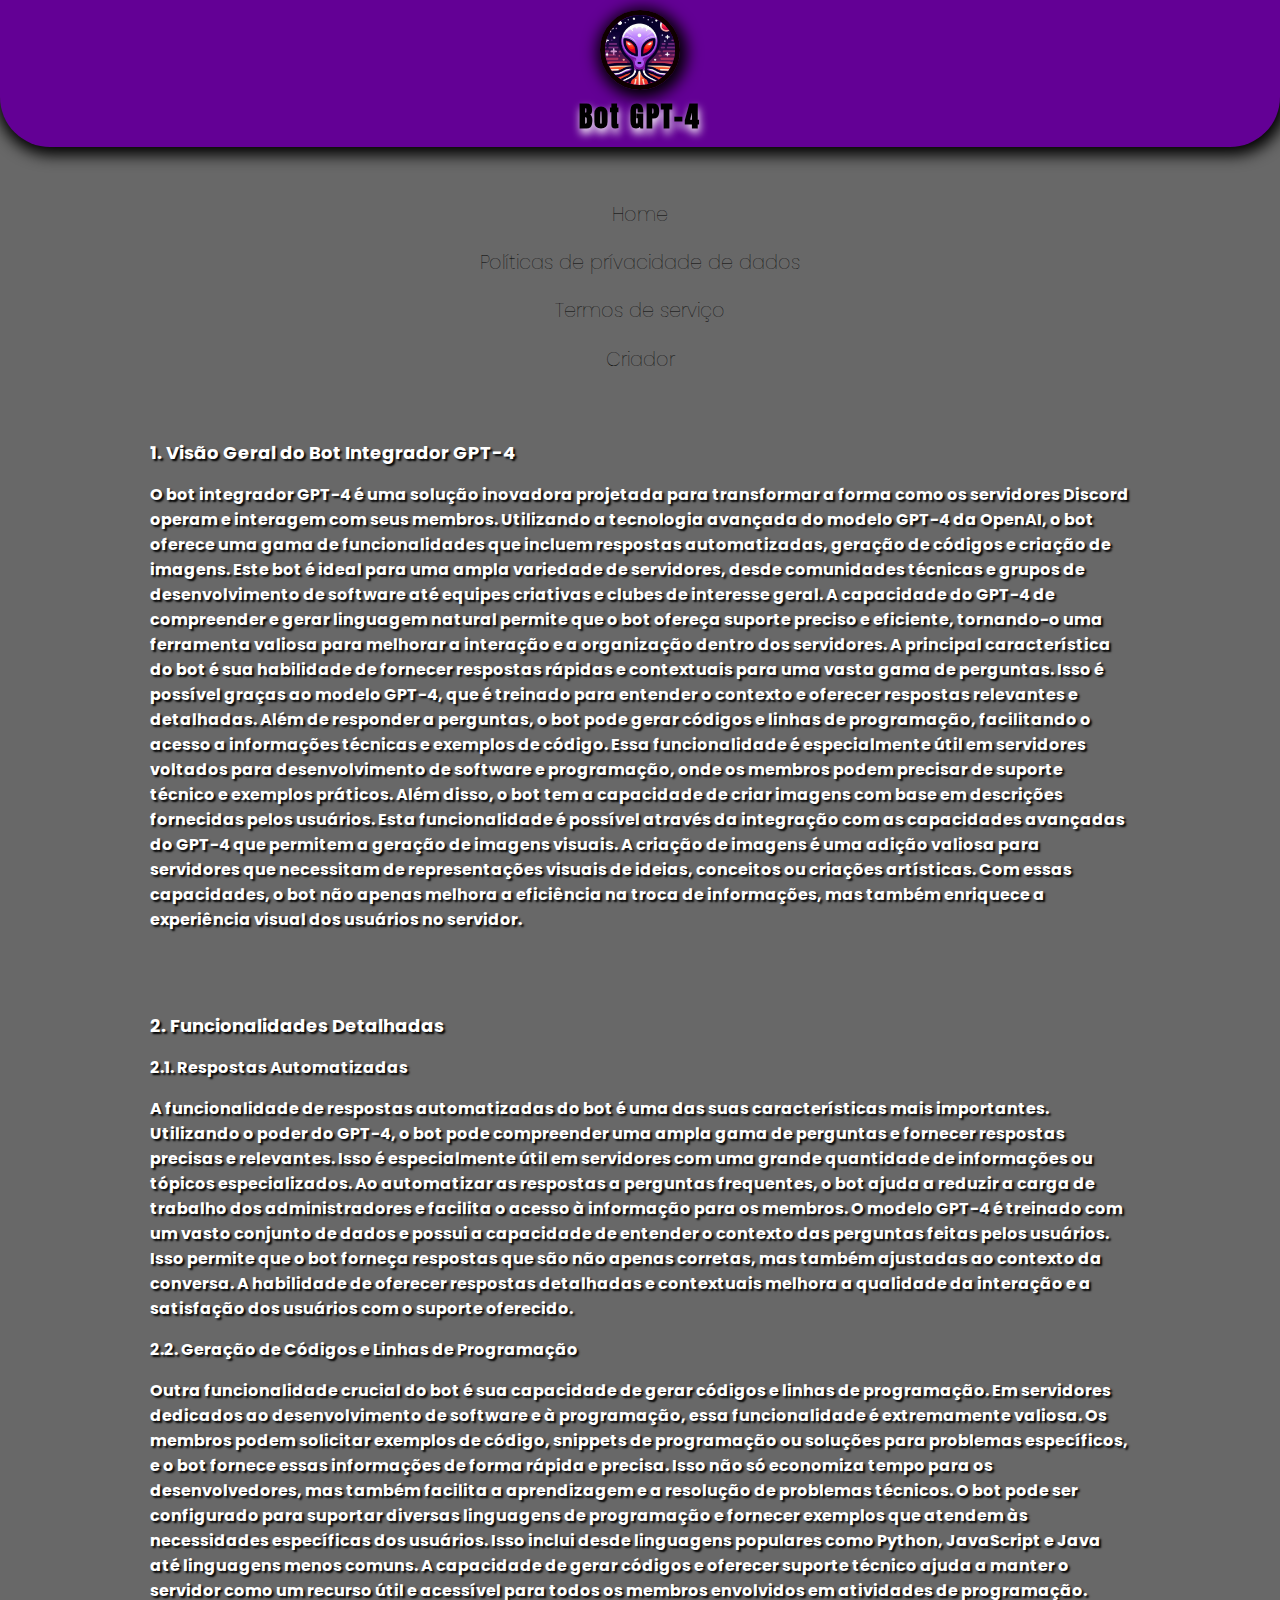
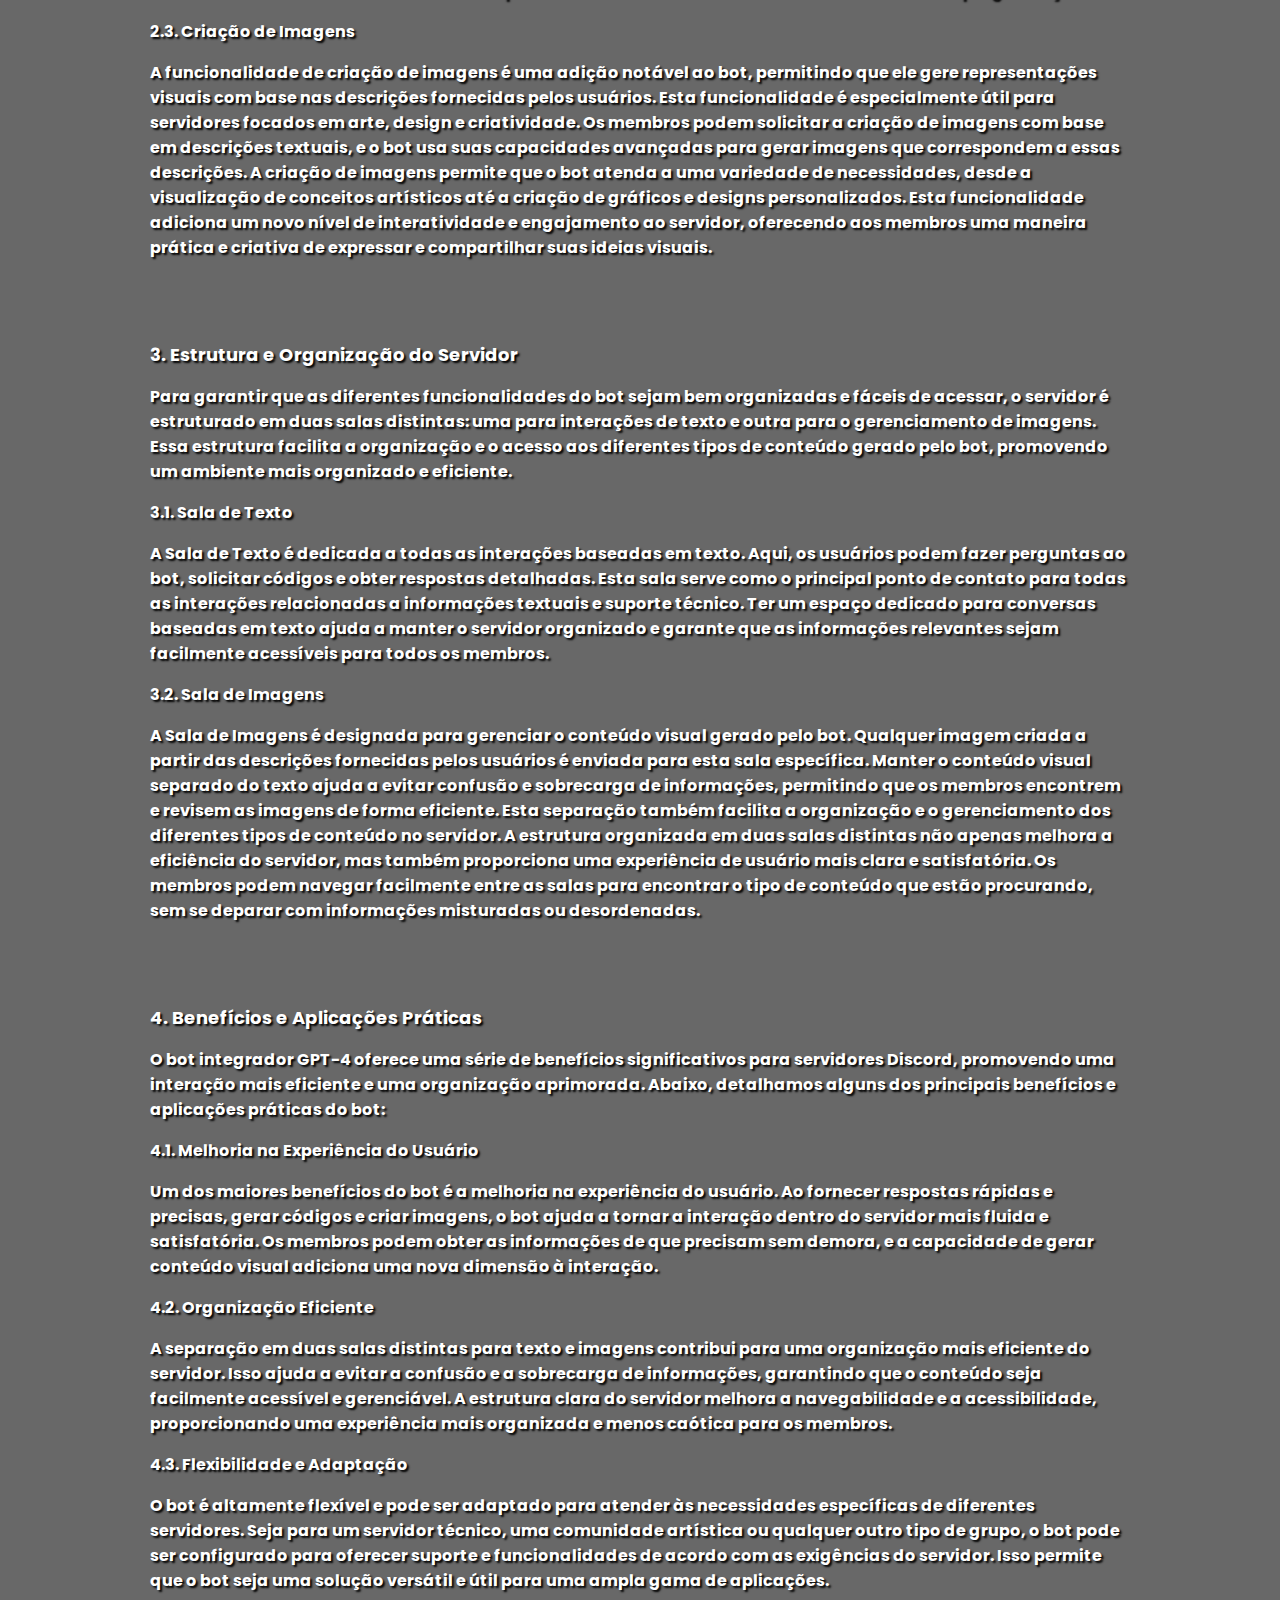
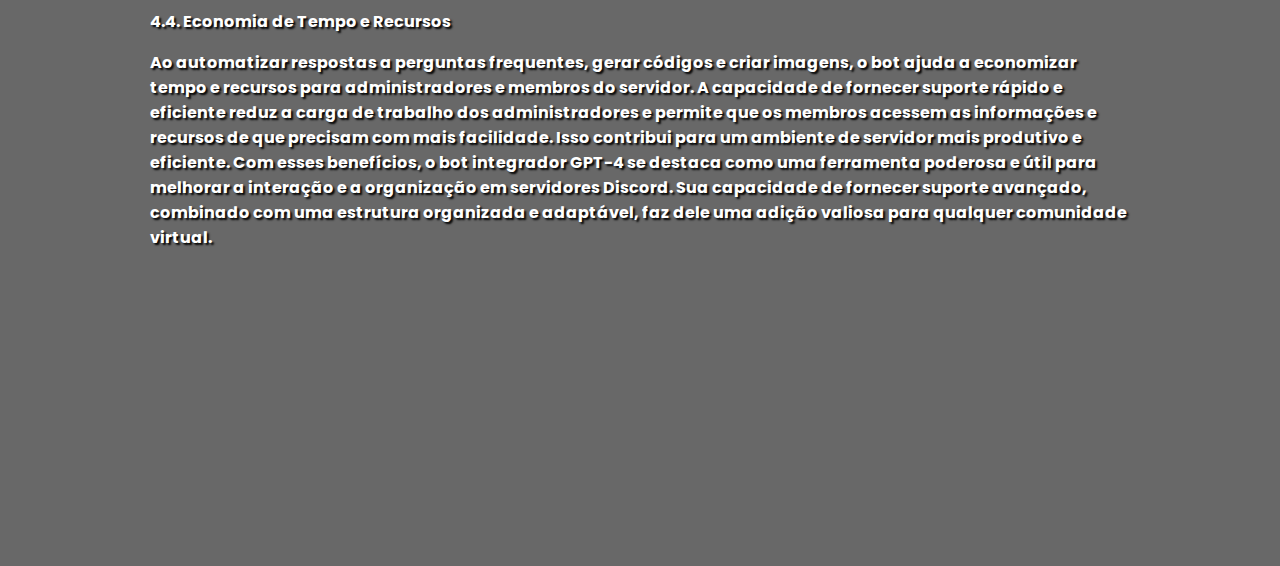
==== index.html @ 8a38f56a "sadasd" ====
<!DOCTYPE html>
<html lang="en">
<head>
    <meta charset="UTF-8">
    <meta http-equiv="X-UA-Compatible" content="IE=edge">
    <meta name="viewport" content="width=device-width, initial-scale=1.0">
    <meta name="description" content="Este site contem as informações legais, sobre o bot GPT-4">
    <title>Bot GPT-4</title>
    <link rel="stylesheet" href="style.css">
    <link rel="preconnect" href="https://fonts.googleapis.com">
    <link rel="preconnect" href="https://fonts.gstatic.com" crossorigin>
    <link href="https://fonts.googleapis.com/css2?family=Anton&display=swap" rel="stylesheet">
    <link rel="preconnect" href="https://fonts.googleapis.com">
    <link rel="preconnect" href="https://fonts.gstatic.com" crossorigin>
    <link href="https://fonts.googleapis.com/css2?family=Anton&family=Poppins:ital,wght@0,100;0,200;0,300;0,400;0,500;0,600;0,700;0,800;0,900;1,100;1,200;1,300;1,400;1,500;1,600;1,700;1,800;1,900&display=swap" rel="stylesheet">
    <link rel="preconnect" href="https://fonts.googleapis.com">
    <link rel="preconnect" href="https://fonts.gstatic.com" crossorigin>
    <link href="https://fonts.googleapis.com/css2?family=Anton&family=Bodoni+Moda+SC:ital,opsz,wght@0,6..96,400..900;1,6..96,400..900&family=Poppins:ital,wght@0,100;0,200;0,300;0,400;0,500;0,600;0,700;0,800;0,900;1,100;1,200;1,300;1,400;1,500;1,600;1,700;1,800;1,900&display=swap" rel="stylesheet">
</head>
<body>
    <nav class="navbar">
        <div class="logo">
            <img class="alien" src="IconeBot.png" href="./index.html" alt="">
            <h1>Bot GPT-4</h1>
        </div>
    </nav>
    <div class="menu">
        <a href="index.html">Home</a>
        <p><a href="../Politicas/index.html">Políticas de prívacidade de dados</a></p>
        <p><a href="../Termos/index.html">Termos de serviço</a></p>
        <a href="../Sobre/index.html">Criador</a>
    </div>
    <div class="conteudo">
        
        <li><h2>1. Visão Geral do Bot Integrador GPT-4</h2></li>
        <p><h3>O bot integrador GPT-4 é uma solução inovadora projetada para transformar a forma como os servidores Discord operam e interagem com seus membros. Utilizando a tecnologia avançada do modelo GPT-4 da OpenAI, o bot oferece uma gama de funcionalidades que incluem respostas automatizadas, geração de códigos e criação de imagens. Este bot é ideal para uma ampla variedade de servidores, desde comunidades técnicas e grupos de desenvolvimento de software até equipes criativas e clubes de interesse geral. A capacidade do GPT-4 de compreender e gerar linguagem natural permite que o bot ofereça suporte preciso e eficiente, tornando-o uma ferramenta valiosa para melhorar a interação e a organização dentro dos servidores.

            A principal característica do bot é sua habilidade de fornecer respostas rápidas e contextuais para uma vasta gama de perguntas. Isso é possível graças ao modelo GPT-4, que é treinado para entender o contexto e oferecer respostas relevantes e detalhadas. Além de responder a perguntas, o bot pode gerar códigos e linhas de programação, facilitando o acesso a informações técnicas e exemplos de código. Essa funcionalidade é especialmente útil em servidores voltados para desenvolvimento de software e programação, onde os membros podem precisar de suporte técnico e exemplos práticos.
            
            Além disso, o bot tem a capacidade de criar imagens com base em descrições fornecidas pelos usuários. Esta funcionalidade é possível através da integração com as capacidades avançadas do GPT-4 que permitem a geração de imagens visuais. A criação de imagens é uma adição valiosa para servidores que necessitam de representações visuais de ideias, conceitos ou criações artísticas. Com essas capacidades, o bot não apenas melhora a eficiência na troca de informações, mas também enriquece a experiência visual dos usuários no servidor.</h3>  </p><br><br>
        <li><h2>2. Funcionalidades Detalhadas</h2></li>
        <li><h3>2.1. Respostas Automatizadas</h3></li>
            <p><h3>A funcionalidade de respostas automatizadas do bot é uma das suas características mais importantes. Utilizando o poder do GPT-4, o bot pode compreender uma ampla gama de perguntas e fornecer respostas precisas e relevantes. Isso é especialmente útil em servidores com uma grande quantidade de informações ou tópicos especializados. Ao automatizar as respostas a perguntas frequentes, o bot ajuda a reduzir a carga de trabalho dos administradores e facilita o acesso à informação para os membros.

                O modelo GPT-4 é treinado com um vasto conjunto de dados e possui a capacidade de entender o contexto das perguntas feitas pelos usuários. Isso permite que o bot forneça respostas que são não apenas corretas, mas também ajustadas ao contexto da conversa. A habilidade de oferecer respostas detalhadas e contextuais melhora a qualidade da interação e a satisfação dos usuários com o suporte oferecido.</p>
        <li><h3>2.2. Geração de Códigos e Linhas de Programação</h3></li>
                <p>Outra funcionalidade crucial do bot é sua capacidade de gerar códigos e linhas de programação. Em servidores dedicados ao desenvolvimento de software e à programação, essa funcionalidade é extremamente valiosa. Os membros podem solicitar exemplos de código, snippets de programação ou soluções para problemas específicos, e o bot fornece essas informações de forma rápida e precisa. Isso não só economiza tempo para os desenvolvedores, mas também facilita a aprendizagem e a resolução de problemas técnicos.

                    O bot pode ser configurado para suportar diversas linguagens de programação e fornecer exemplos que atendem às necessidades específicas dos usuários. Isso inclui desde linguagens populares como Python, JavaScript e Java até linguagens menos comuns. A capacidade de gerar códigos e oferecer suporte técnico ajuda a manter o servidor como um recurso útil e acessível para todos os membros envolvidos em atividades de programação.</p>
        <li><h3>2.3. Criação de Imagens</h3></li>
        <p>A funcionalidade de criação de imagens é uma adição notável ao bot, permitindo que ele gere representações visuais com base nas descrições fornecidas pelos usuários. Esta funcionalidade é especialmente útil para servidores focados em arte, design e criatividade. Os membros podem solicitar a criação de imagens com base em descrições textuais, e o bot usa suas capacidades avançadas para gerar imagens que correspondem a essas descrições.

            A criação de imagens permite que o bot atenda a uma variedade de necessidades, desde a visualização de conceitos artísticos até a criação de gráficos e designs personalizados. Esta funcionalidade adiciona um novo nível de interatividade e engajamento ao servidor, oferecendo aos membros uma maneira prática e criativa de expressar e compartilhar suas ideias visuais.</p><br><br>
        <li><h2>3. Estrutura e Organização do Servidor</h2></li>
        <p>Para garantir que as diferentes funcionalidades do bot sejam bem organizadas e fáceis de acessar, o servidor é estruturado em duas salas distintas: uma para interações de texto e outra para o gerenciamento de imagens. Essa estrutura facilita a organização e o acesso aos diferentes tipos de conteúdo gerado pelo bot, promovendo um ambiente mais organizado e eficiente.</p>
        <li><h3>3.1. Sala de Texto</h3</li>
        <p>A Sala de Texto é dedicada a todas as interações baseadas em texto. Aqui, os usuários podem fazer perguntas ao bot, solicitar códigos e obter respostas detalhadas. Esta sala serve como o principal ponto de contato para todas as interações relacionadas a informações textuais e suporte técnico. Ter um espaço dedicado para conversas baseadas em texto ajuda a manter o servidor organizado e garante que as informações relevantes sejam facilmente acessíveis para todos os membros.</p>
        <li><h3>3.2. Sala de Imagens</h3></li>
        <p>A Sala de Imagens é designada para gerenciar o conteúdo visual gerado pelo bot. Qualquer imagem criada a partir das descrições fornecidas pelos usuários é enviada para esta sala específica. Manter o conteúdo visual separado do texto ajuda a evitar confusão e sobrecarga de informações, permitindo que os membros encontrem e revisem as imagens de forma eficiente. Esta separação também facilita a organização e o gerenciamento dos diferentes tipos de conteúdo no servidor.

            A estrutura organizada em duas salas distintas não apenas melhora a eficiência do servidor, mas também proporciona uma experiência de usuário mais clara e satisfatória. Os membros podem navegar facilmente entre as salas para encontrar o tipo de conteúdo que estão procurando, sem se deparar com informações misturadas ou desordenadas.</p><br><br>
        <li><h2>4. Benefícios e Aplicações Práticas</h2></li>
        <p>O bot integrador GPT-4 oferece uma série de benefícios significativos para servidores Discord, promovendo uma interação mais eficiente e uma organização aprimorada. Abaixo, detalhamos alguns dos principais benefícios e aplicações práticas do bot:</p>
        <li><h3>4.1. Melhoria na Experiência do Usuário</h3></li>
        <p>Um dos maiores benefícios do bot é a melhoria na experiência do usuário. Ao fornecer respostas rápidas e precisas, gerar códigos e criar imagens, o bot ajuda a tornar a interação dentro do servidor mais fluida e satisfatória. Os membros podem obter as informações de que precisam sem demora, e a capacidade de gerar conteúdo visual adiciona uma nova dimensão à interação.</p>
        <li><h3>4.2. Organização Eficiente</h3></li>
        <p>A separação em duas salas distintas para texto e imagens contribui para uma organização mais eficiente do servidor. Isso ajuda a evitar a confusão e a sobrecarga de informações, garantindo que o conteúdo seja facilmente acessível e gerenciável. A estrutura clara do servidor melhora a navegabilidade e a acessibilidade, proporcionando uma experiência mais organizada e menos caótica para os membros.</p>
        <li><h3>4.3. Flexibilidade e Adaptação</h3></li>
        <p>O bot é altamente flexível e pode ser adaptado para atender às necessidades específicas de diferentes servidores. Seja para um servidor técnico, uma comunidade artística ou qualquer outro tipo de grupo, o bot pode ser configurado para oferecer suporte e funcionalidades de acordo com as exigências do servidor. Isso permite que o bot seja uma solução versátil e útil para uma ampla gama de aplicações.</p>
        <li><h3>4.4. Economia de Tempo e Recursos</h3></li>
        <p>Ao automatizar respostas a perguntas frequentes, gerar códigos e criar imagens, o bot ajuda a economizar tempo e recursos para administradores e membros do servidor. A capacidade de fornecer suporte rápido e eficiente reduz a carga de trabalho dos administradores e permite que os membros acessem as informações e recursos de que precisam com mais facilidade. Isso contribui para um ambiente de servidor mais produtivo e eficiente.

            Com esses benefícios, o bot integrador GPT-4 se destaca como uma ferramenta poderosa e útil para melhorar a interação e a organização em servidores Discord. Sua capacidade de fornecer suporte avançado, combinado com uma estrutura organizada e adaptável, faz dele uma adição valiosa para qualquer comunidade virtual.</p>



    </div>
    <script src="script.js"></script>

</body>
</html>
---- style.css ----
* {
    box-sizing: border-box;
    border: 2px 2px 2px 2px rgb(0, 255, 21);
}

body {
    margin: 0;
    background-color: rgb(104, 104, 104);
    border: 2px 2px 2px 2px rgb(0, 255, 221);
    color: white;
}

.navbar {
    position: fixed; 
    top: 0; 
    left: 0;
    width: 100%; 
    display: flex;
    justify-content: center;
    align-items: center;
    background-color: rgb(109, 4, 109);
    font-family: "Anton", sans-serif;
    font-weight: 600;
    font-style: normal;
    transition: background 5s ease;
    padding: 10px;
    border-radius: 0px 0px 50px 50px;
    box-shadow: 2px 3px 15px 5px black;
    z-index: 1000; 
    color: black;
    
}
h2{
    size: small;
}
.logo {
    display: flex;
    flex-direction: column;
    align-items: center;
    gap: 5px;
    border: 1px 1px 1px 1px solid black;
    color: black;
}

.logo img {
    width: 80px;
    height: auto;
    margin: 0;
    padding: 0;
    border: 1px 1px 1px 1px solid black;
    transition: transform 0.3s ease;
}

.logo img:hover {
    transform: scale(1.2); 
    box-shadow: 1px 1px 15px 5px white;
}

.logo:hover h1 {
    color: rgb(255, 255, 255); 
    text-shadow: 5px 5px 5px black;
}

.logo h1 {
    margin: 0;
    padding: 0;
    font-size: 28px;
    text-align: center;
    letter-spacing: 2px;
    text-shadow: 1px 5px 8px rgb(255, 255, 255);
    color: white; 
    transition: color 0.3s ease;
    color: black;
}

.alien {
    width: 80px;
    height: 80%;
    border: 5px solid rgb(15, 0, 0);
    border-radius: 50%;
    box-shadow: 2px 3px 15px 5px black;
}

.menu {
    padding-top: 200px; 
    flex: 80%;
    padding-bottom: 50px;
    text-align: center;
    font-size:larger;
    font-family: "Poppins", sans-serif;
    font-weight: 100;
    font-style: normal;
    text-decoration: none;
    color: black;
}

a {
    text-decoration: none;  
    color: inherit; 
    cursor: pointer; 
}


a:hover {
    color: inherit; 
    background-color: rgba(0, 0, 0, 0.1); 
    border-radius: 50px; 
    padding: 8px; 
}

.conteudo{
    margin-left: 150px;
    margin-right: 150px;
    font-family: "Poppins", sans-serif;
    font-weight: 500;
    font-style: normal;
    padding-bottom: 300px;
    border: 5px 5px 5px 5px solid black;
    text-shadow: 2px 2px 2px black;
}
.conteudo h2{
    font-size: large;
    
}
.conteudo h3{
    font-size: medium;
}
.conteudo li{
    text-decoration: none;
    list-style: none;
}
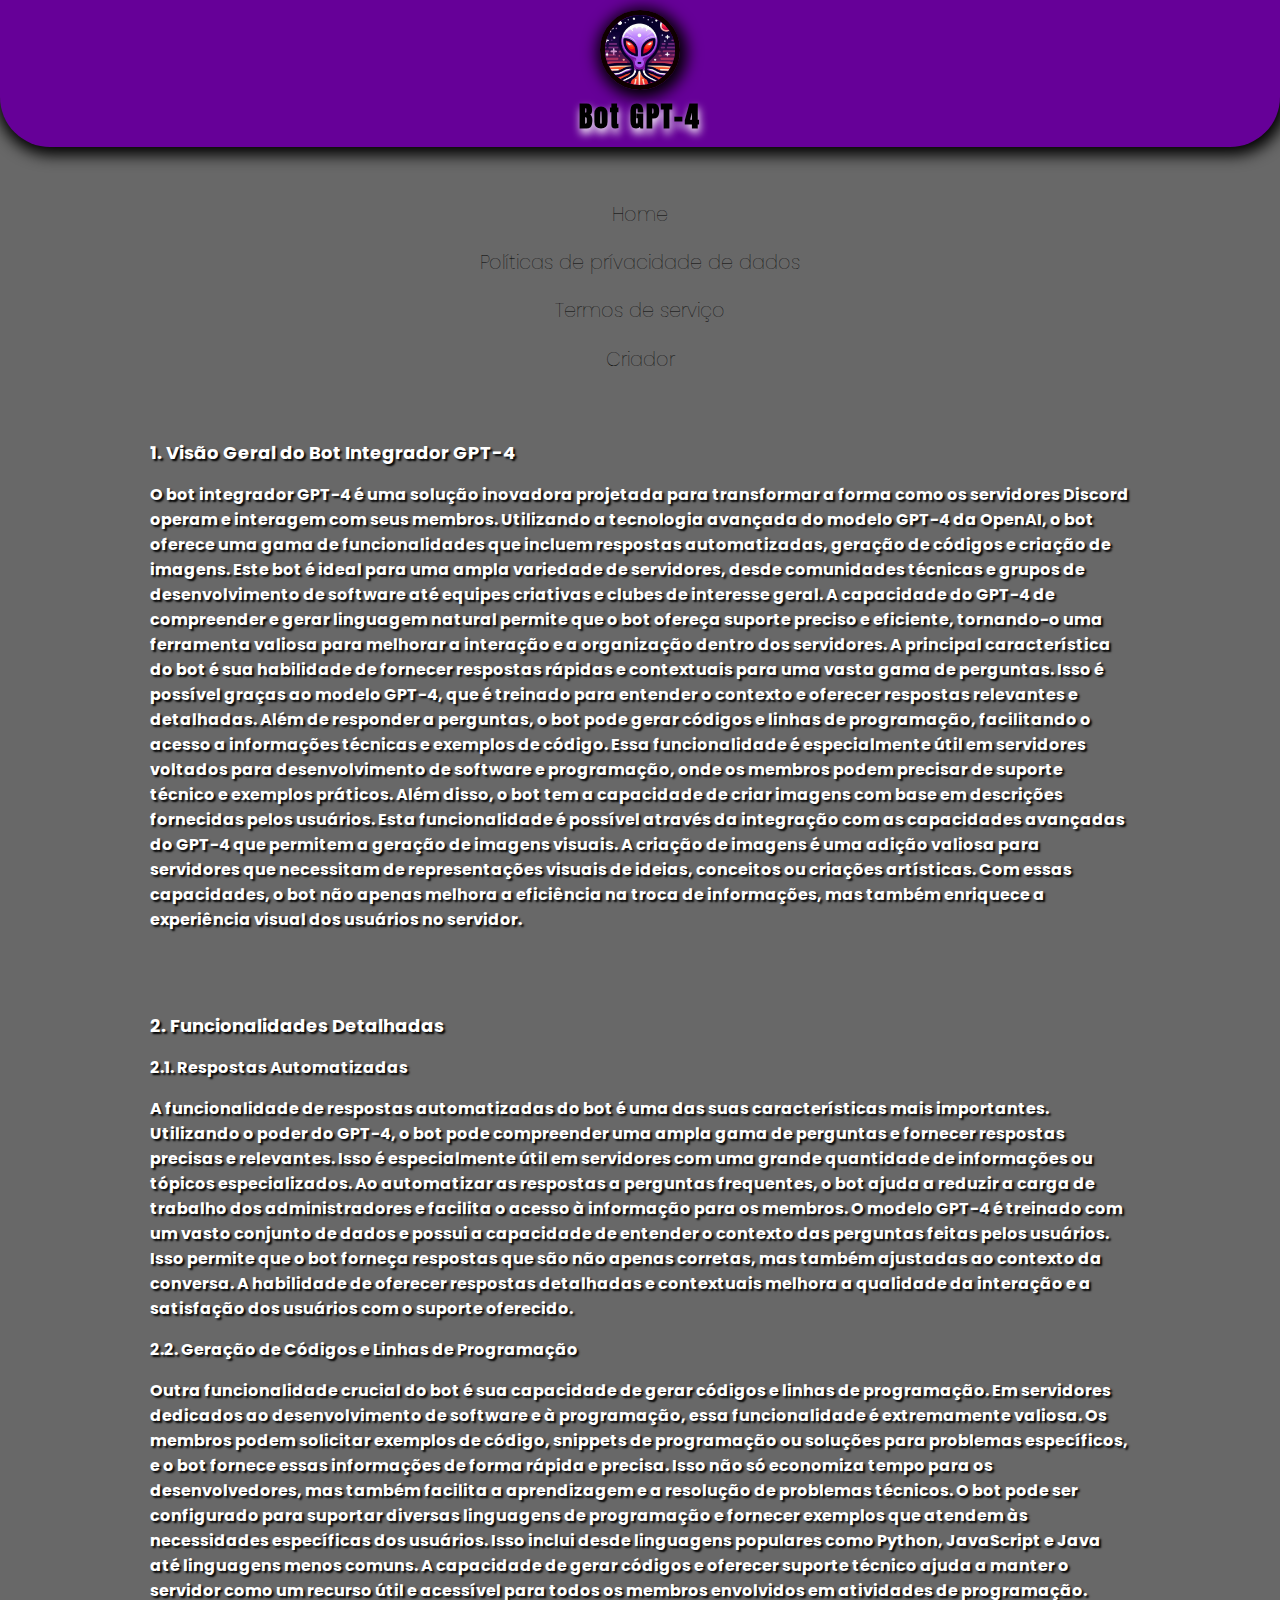
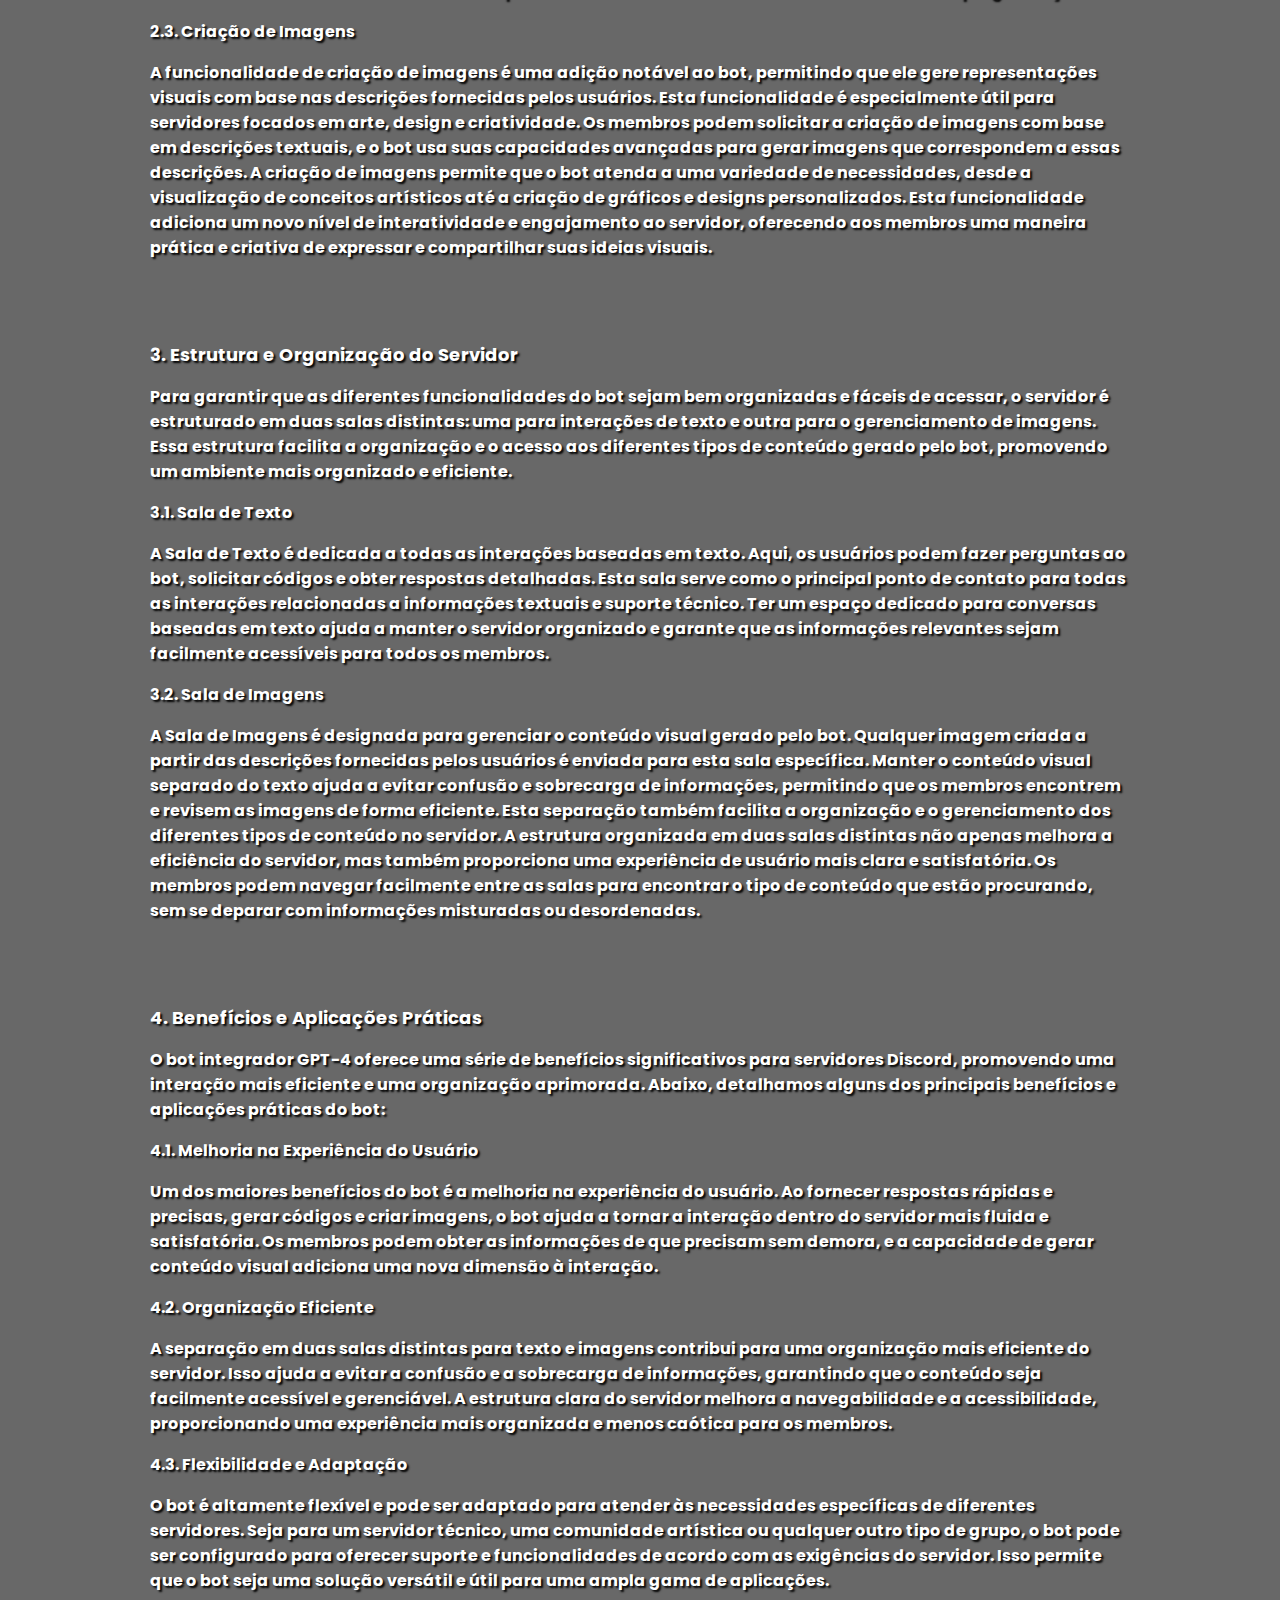
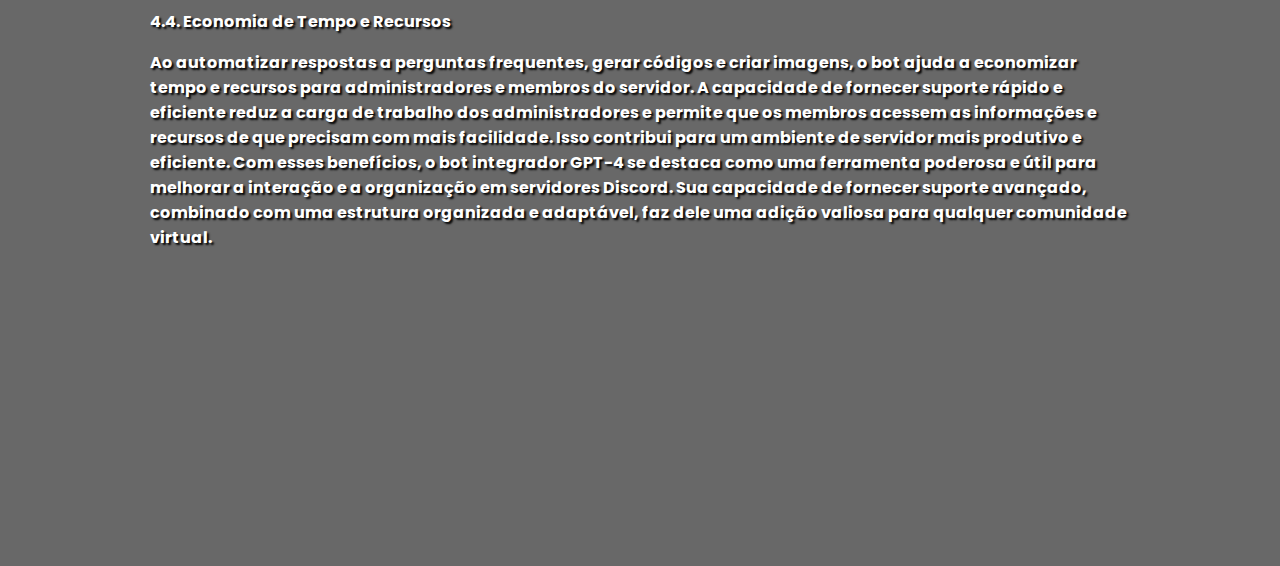
==== commit c2eef829: "Update index.html" ====
--- a/index.html
+++ b/index.html
@@ -26,9 +26,9 @@
     </nav>
     <div class="menu">
         <a href="index.html">Home</a>
-        <p><a href="../Politicas/index.html">Políticas de prívacidade de dados</a></p>
-        <p><a href="../Termos/index.html">Termos de serviço</a></p>
-        <a href="../Sobre/index.html">Criador</a>
+        <p><a href="./Politicas/index.html">Políticas de prívacidade de dados</a></p>
+        <p><a href="./Termos/index.html">Termos de serviço</a></p>
+        <a href="./Sobre/index.html">Criador</a>
     </div>
     <div class="conteudo">
         
@@ -78,4 +78,4 @@
     <script src="script.js"></script>
 
 </body>
-</html>+</html>
